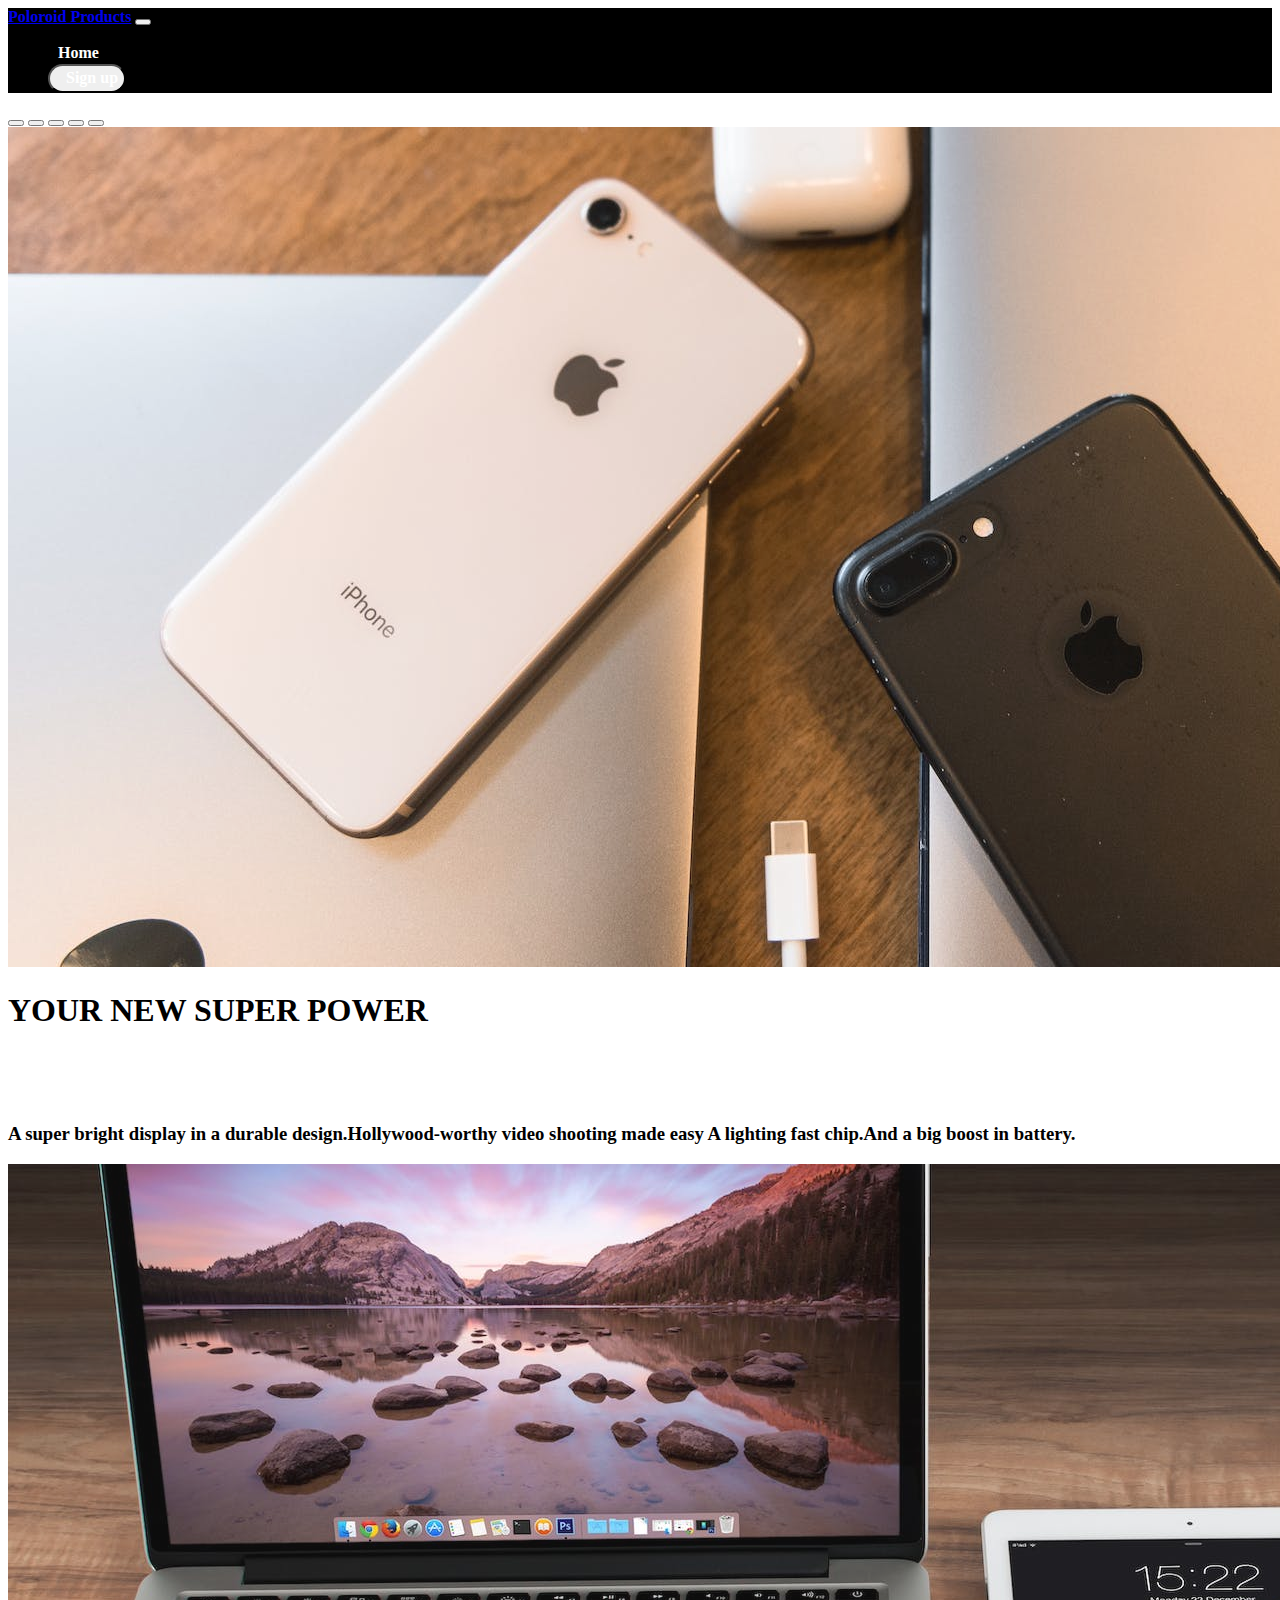
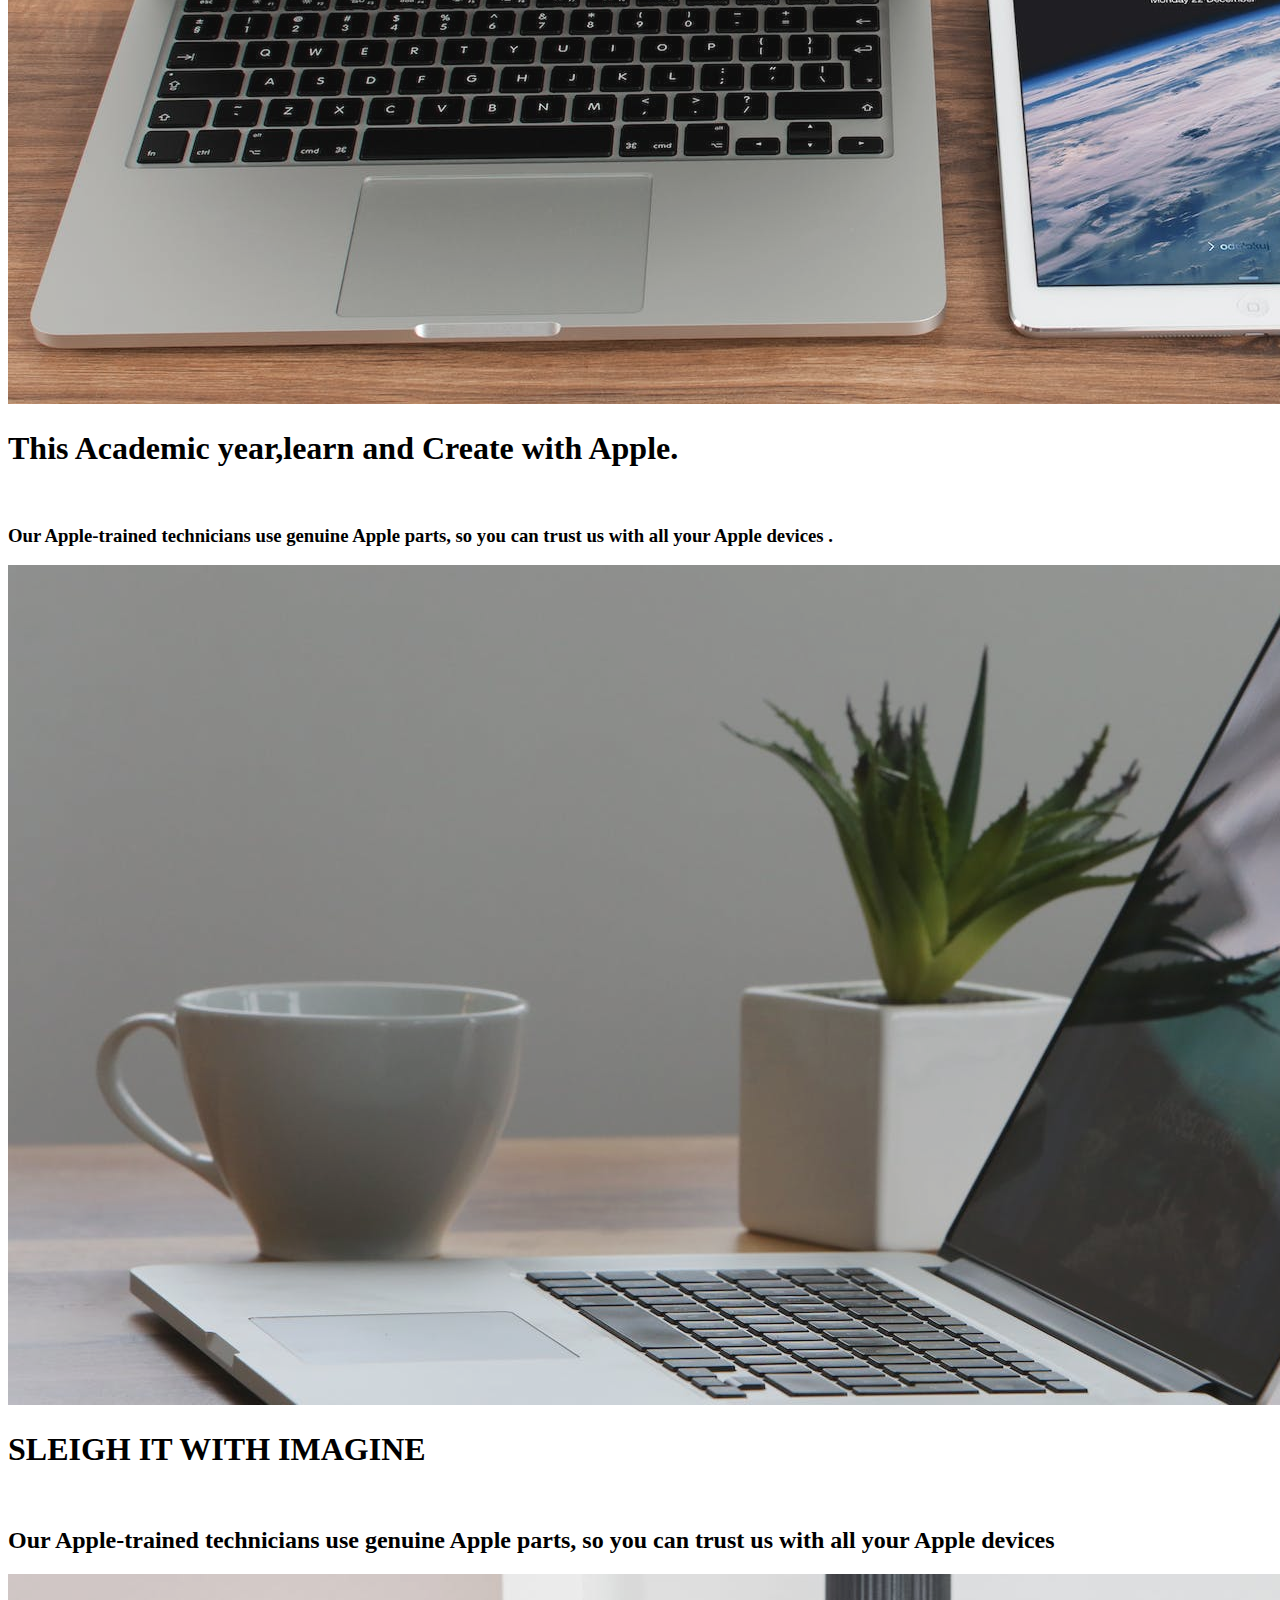
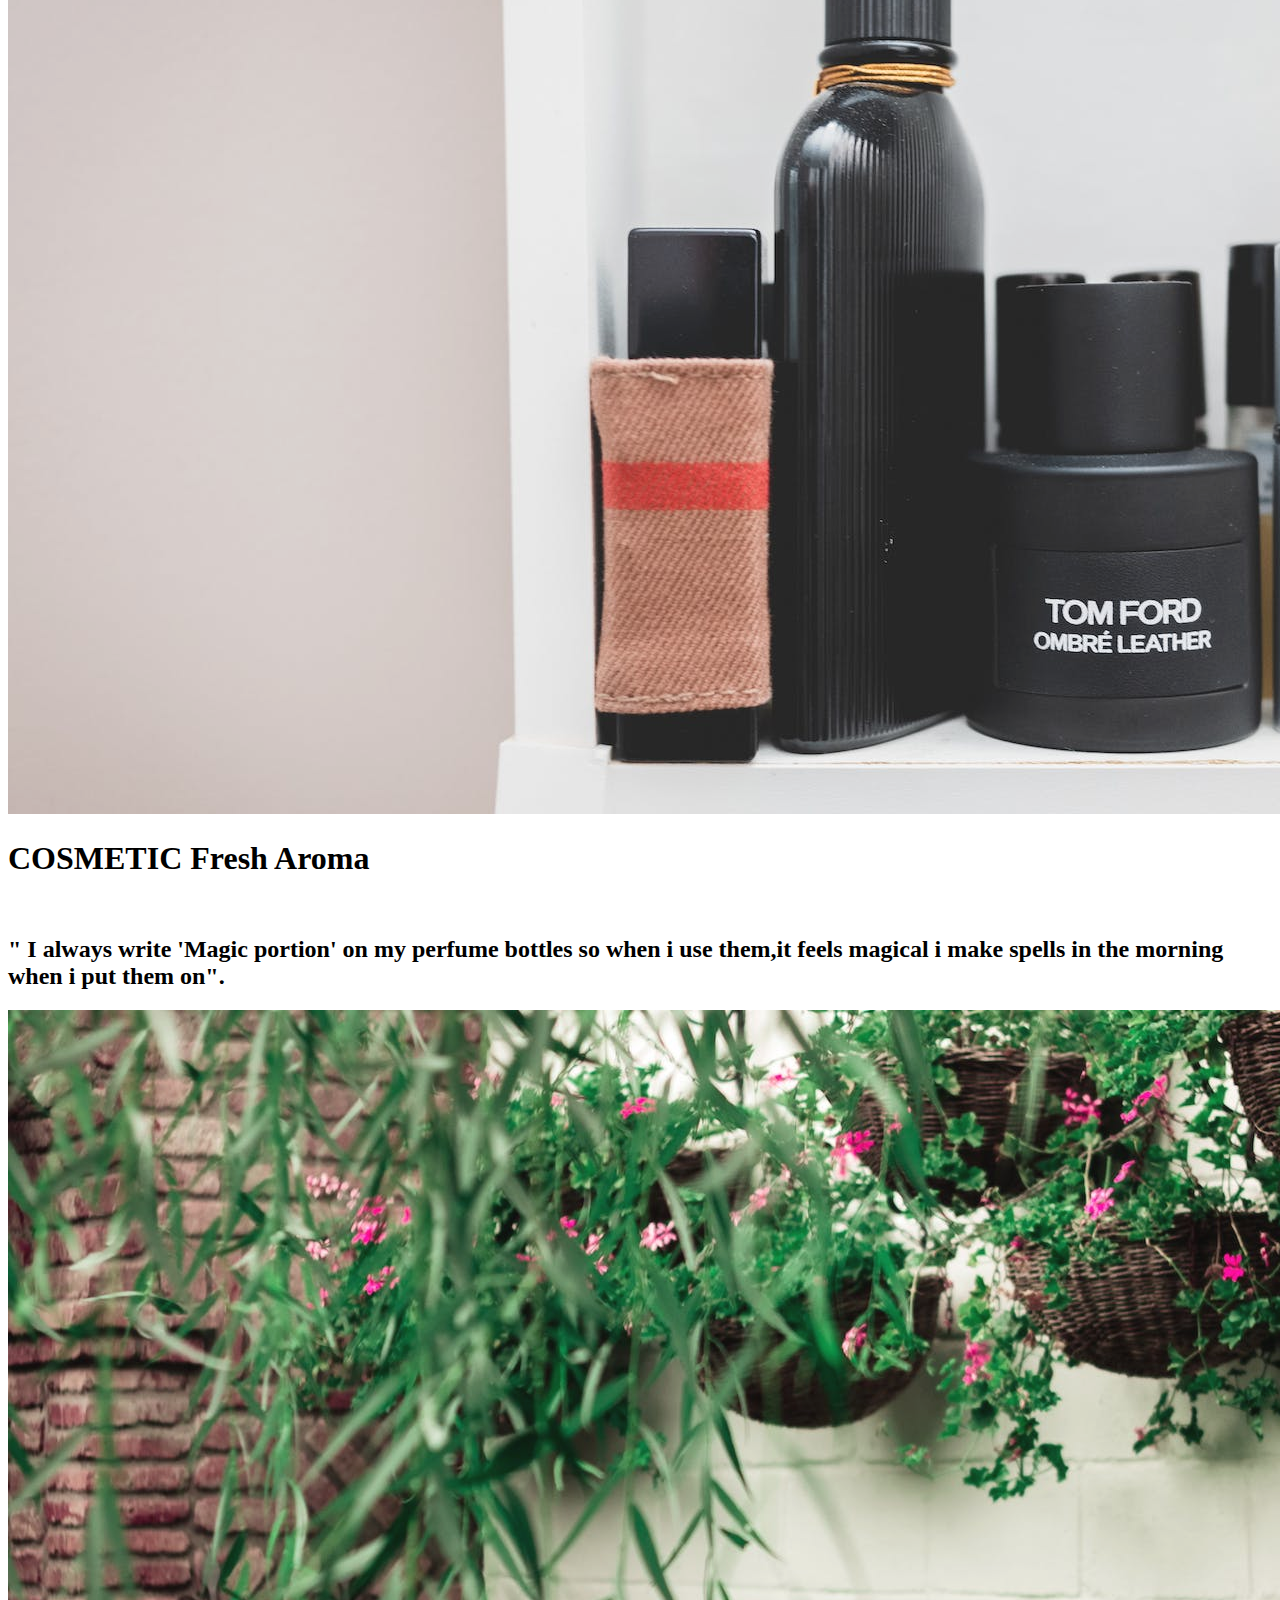
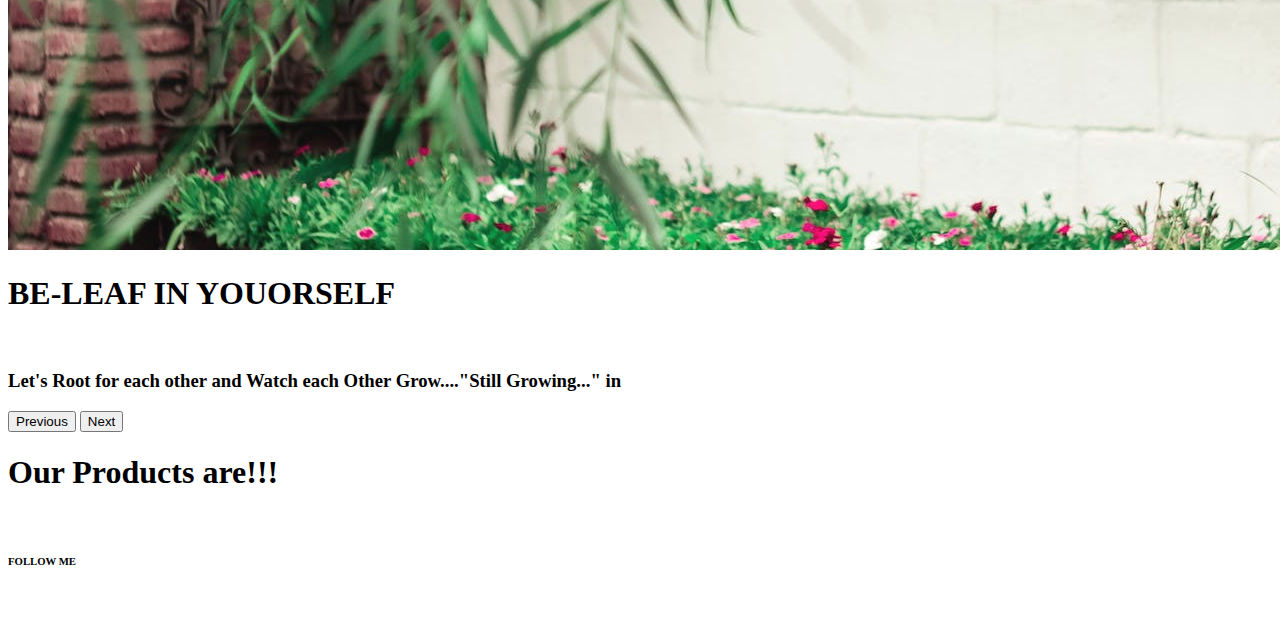
==== index.html @ f3d513c6 "initial" ====
<!DOCTYPE html>
<html lang="en">
<head>
    <meta charset="UTF-8">
    <meta name="viewport" content="width=device-width, initial-scale=1.0">
    <title>Document</title>
    <link href="https://cdn.jsdelivr.net/npm/bootstrap@5.3.2/dist/css/bootstrap.min.css" rel="stylesheet" integrity="sha384-T3c6CoIi6uLrA9TneNEoa7RxnatzjcDSCmG1MXxSR1GAsXEV/Dwwykc2MPK8M2HN" crossorigin="anonymous">
    <script src="https://cdn.jsdelivr.net/npm/bootstrap@5.3.2/dist/js/bootstrap.bundle.min.js"
    integrity="sha384-C6RzsynM9kWDrMNeT87bh95OGNyZPhcTNXj1NW7RuBCsyN/o0jlpcV8Qyq46cDfL"
    crossorigin="anonymous"></script>
    <link rel="stylesheet" href="https://cdnjs.cloudflare.com/ajax/libs/font-awesome/6.5.1/css/all.min.css" integrity="sha512-DTOQO9RWCH3ppGqcWaEA1BIZOC6xxalwEsw9c2QQeAIftl+Vegovlnee1c9QX4TctnWMn13TZye+giMm8e2LwA==" crossorigin="anonymous" referrerpolicy="no-referrer" />
  <link rel="stylesheet" href="./dummy.css">
</head>
  <body>
    <div class="out">
      <nav class="navbar navbar-expand-lg " style="background-color:black">
        <div class="container">
          <a class="nav-1 navbar-brand text-white" href="#"><i class="fa-solid fa-sun" style="color: #FFD43B;"></i><b> Poloroid Products</b></a>
          <button class="navbar-toggler" type="button" data-bs-toggle="collapse" data-bs-target="#navbarSupportedContent" aria-controls="navbarSupportedContent" aria-expanded="false" aria-label="Toggle navigation">
            <span class="navbar-toggler-icon"></span>
          </button>
          <div class="collapse navbar-collapse" id="navbarSupportedContent">
            <ul class="navbar-nav me-auto mb-2 mb-lg-0">
              <!-- <li class="nav-item">
                <a class="nav-link active text-white" aria-current="page" href="#">NFT Marketplace</a>
              </li> -->
              
            </ul>
            
            <ul class="navbar-nav ms-auto mb-2 mb-lg-0">
              <li class="nav-item">
                <a class="nav-link active text-white" aria-current="page" href="#"><a class="sign s1 " href="index.html"><b> Home</b></a></a>
              </li>
                
                
                <button class="nav-btn b1 ms-2"><i class="fa-regular fa-user ms-2 light "></i><a class="sign text-black" href="signup.html"><b>Sign up</b></a></button>
                </ul>
          </div>
        </div>
      </nav>
      <div id="carouselExampleDark" class="carousel carousel-dark slide ">
        <div class="carousel-indicators">
          <button type="button" data-bs-target="#carouselExampleDark" data-bs-slide-to="0" class="active"
            aria-current="true" aria-label="Slide 1"></button>
          <button type="button" data-bs-target="#carouselExampleDark" data-bs-slide-to="1" aria-label="Slide 2"></button>
          <button type="button" data-bs-target="#carouselExampleDark" data-bs-slide-to="2" aria-label="Slide 3"></button>
          <button type="button" data-bs-target="#carouselExampleDark" data-bs-slide-to="3" aria-label="Slide 4"></button>
          <button type="button" data-bs-target="#carouselExampleDark" data-bs-slide-to="4" aria-label="Slide 5"></button>
  
        </div>
        <div class="carousel-inner pt-0">
          <div class="carousel-item active" data-bs-interval="3000">
            <img class="pic" src="./images/img11.jpg" class="d-block w-100" alt="...">
            <div class=" carousel-caption m-6 mt-0">
              <div class="hed text-start">
    
                <h1 class="h11 text-black ms-auto mt-3 ">YOUR NEW SUPER POWER
                  </h1>
               <br><br><br>
              </div>
              <h3 class="p1 text-black ms-auto ">A super bright display in a durable design.Hollywood-worthy video shooting made easy
              A lighting fast chip.And a big boost in battery. </h3>
    
            </div>
          </div>
          <div class="carousal-item">
          <div class="carousel-item" data-bs-interval="3000">
            <img class="pic" src="./images/img02.jpg" class="d-block w-100" alt="...">
            <div class="carousel-caption   m-6 ">
              <div class="hed text-start ">
    
                <h1 class="h11 text-white ms-auto mt-5">This Academic year,learn and Create with Apple.</h1>
                <br>
              </div>
              <h3 class="p1 text-white ms-auto">Our Apple-trained technicians use genuine Apple parts,
                so you can trust us with all your Apple devices .</h3>
    
            </div>
          </div>
        </div>
        <div class="carousal-item">
          <div class="carousel-item" data-bs-interval="3000">
            <img class="pic" src="./images/img4.jpg" class="d-block w-100" alt="...">
            <div class="carousel-caption   m-6 ">
              <div class="hed text-start ">
    
                <h1 class="h11 text-white ms-auto mt-5 ">SLEIGH IT WITH IMAGINE</h1>
                <br>
              </div>
              <h2 class="p1 text-white ms-auto ">Our Apple-trained technicians use genuine Apple parts,
                so you can trust us with all your Apple devices</h2>
    
            </div>
          </div>
        </div>
        <div class="carousal-item">
          <div class="carousel-item" data-bs-interval="3000">
            <img class="pic" src="./images/img5.jpg" class="d-block w-100" alt="...">
            <div class="carousel-caption   m-6 ">
              <div class="hed text-start ">
    
                <h1 class="h11 text-danger ms-auto mt-5 ">COSMETIC Fresh Aroma</h1>
                <br>
              </div>
              <h2 class="p1 text-white ms-auto ">" I always write 'Magic portion' on my perfume bottles so when i use them,it feels magical
                i make spells in the morning when i put them on".</h2>
    
            </div>
          </div>
        </div>
        <div class="carousal-item">
          <div class="carousel-item" data-bs-interval="3000">
            <img class="pic" src="./images/img7.jpg" class="d-block w-100" alt="...">
            <div class="carousel-caption   m-6 ">
              <div class="hed text-start ">
    
                <h1 class="h11 text-primary ms-auto ">BE-LEAF IN YOUORSELF</h1>
                <br>
              </div>
              <h3 class="p1 text-white ms-auto ">Let's Root for each other and Watch each Other Grow...."Still Growing..." in
               </h3>
    
            </div>
          </div>
        </div>
    
      </div>
      <button class="carousel-control-prev" type="button" data-bs-target="#carouselExampleDark" data-bs-slide="prev">
        <span class="carousel-control-prev-icon" aria-hidden="true"></span>
        <span class="visually-hidden">Previous</span>
      </button>
      <button class="carousel-control-next" type="button" data-bs-target="#carouselExampleDark" data-bs-slide="next">
        <span class="carousel-control-next-icon" aria-hidden="true"></span>
        <span class="visually-hidden">Next</span>
      </button>
      </div>
  
  
      <div class="container mt-5">
          <h1 class="text-center text-danger mt-5">Our Products are!!!</h1>
          <div id="result" class="row">
              
  
          </div>
      </div>
      <div class="text-center">
        <i class="fa-solid fa-sun fa-5x" style="color: #FFD43B;"></i><br>
      </div>
      <div class="last text-center mt-3">
        <h6>FOLLOW ME</h6>
        <i class="fa-brands fa-facebook fa-2x" style="color: #5485d4;"></i>&nbsp;&nbsp;
        <i class="fa-brands fa-instagram fa-2x" style="color: #d27dde;"></i>&nbsp;&nbsp;
        <i class="fa-brands fa-twitter fa-2x" style="color:  #5485d4;"></i>&nbsp;&nbsp;
        <i class="fa-brands fa-linkedin fa-2x" style="color: #a6adba;"></i></i>


      </div>
    </div>
  </body>
<script>
    fetch("https://dummyjson.com/products").then((response)=>{
        response.json().then((data)=>{
            const allProducts=data.products
            console.log(allProducts);
            allProducts.forEach(item=>{
                result.innerHTML+=`<div class="col-lg-12 mb-2 mt-3">
                <div class="card shadow p-1 border border-danger">
                    <img src="${item.thumbnail}" class="card-img-top" alt="recipe image">
                    <div class="card-body">
                      <h5 class="card-title text-center text-danger"><b>${item.title}</b></h5>
                      <p class="card-text text-center"><b>Brand: ${item.brand}</b>.</p>
                    </div>
                  </div>
                  
                  </div>
        
            <div class="row">
            <div class="col-lg-4 mb-2">
                <div class="card shadow p-1 border border-black">
                    <img src="${item.images[0]}" class="card-img-top" alt="recipe image">
                    <div class="card-body">
                    </div>
                  </div>
                  </div>
                  <div class="col-lg-4 mb-2">
                <div class="card shadow p-1  border border-black">
                    <img src="${item.images[1]}" class="card-img-top" alt="recipe image">
                    <div class="card-body">
                    </div>
                  </div>
                  </div>
                  <div class="col-lg-4 mb-2">
                <div class="card shadow p-1 border border-black">
                    <img src="${item.images[2]}" class="card-img-top" alt="recipe image">
                    <div class="card-body">
                    </div>
                  </div>
                  </div>
                  
            </div>`
            
            })
        })
    }).catch((reason)=>{
        console.log(reason);
    })
</script>
</html>
---- dummy.css ----
.pic{
    opacity: 95%;
}
.h11{
    font-family:cursive
}
.nav-btn{
    border-radius: 20px;
}
.sign{
    text-decoration: none;
    color: #FFF;
    text-align: center;
    font-family: Work Sans;
    font-size: 16px;
    font-style: normal;
    font-weight: 600;
    line-height: 140%; /* 22.4px */
    margin-left: 10px;

}
.log{
    border-radius: 30px;
}
.s1{
    text-decoration: none;
    color: #FFF;
    text-align: center;
    font-family: Work Sans;
    font-size: 16px;
    font-style: normal;
    font-weight: 600;
    line-height: 140%; /* 22.4px */
    margin-left: 10px;
}
@media(max-width:580px){
    .pic{
        width: 100%;
    }
    .h11{
        font-size: 200%;
        flex-wrap: wrap;
        display: flex;
        
    }
    .p1{
        font-size: 100%;
        flex-wrap: wrap;
        display: flex;
        text-align: initial;
    }
    /* #carouselExampleDark{
        height: 550px;

    } */
    .out{
        overflow-x: hidden;
    }
}
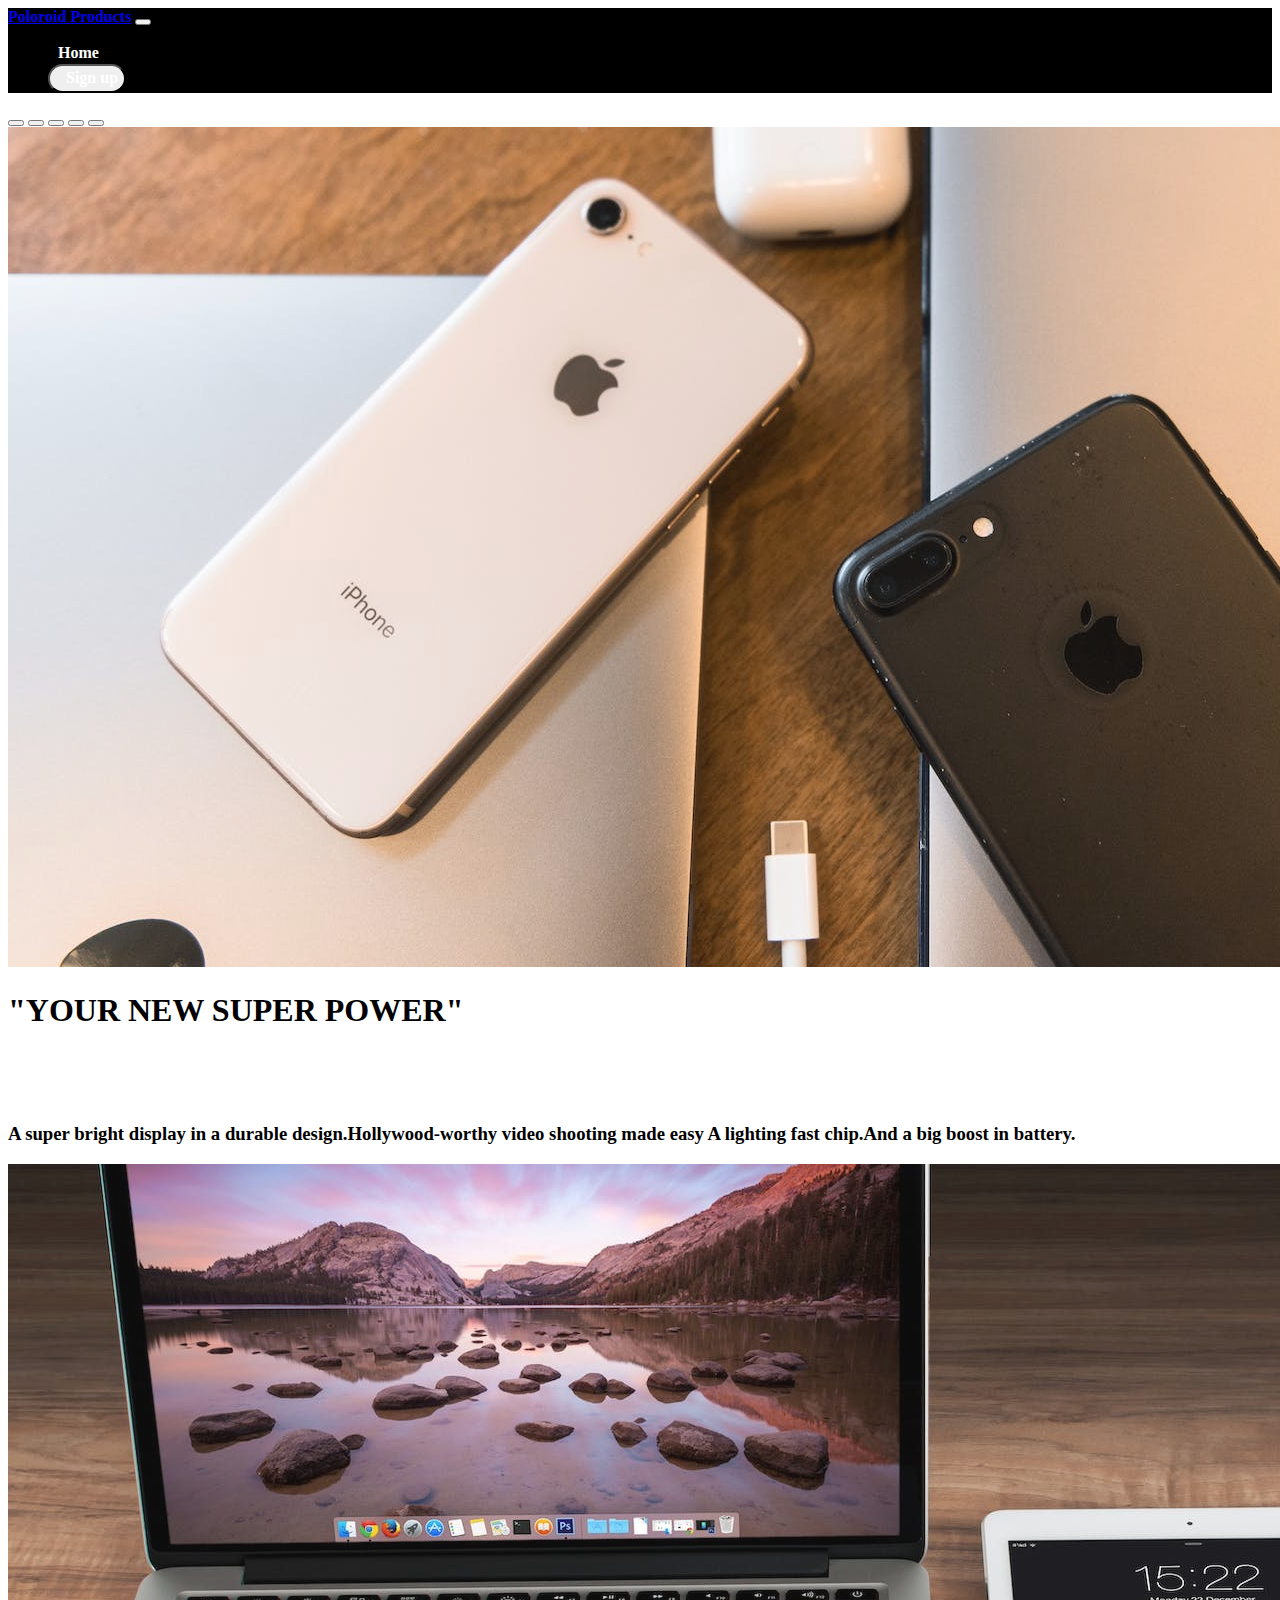
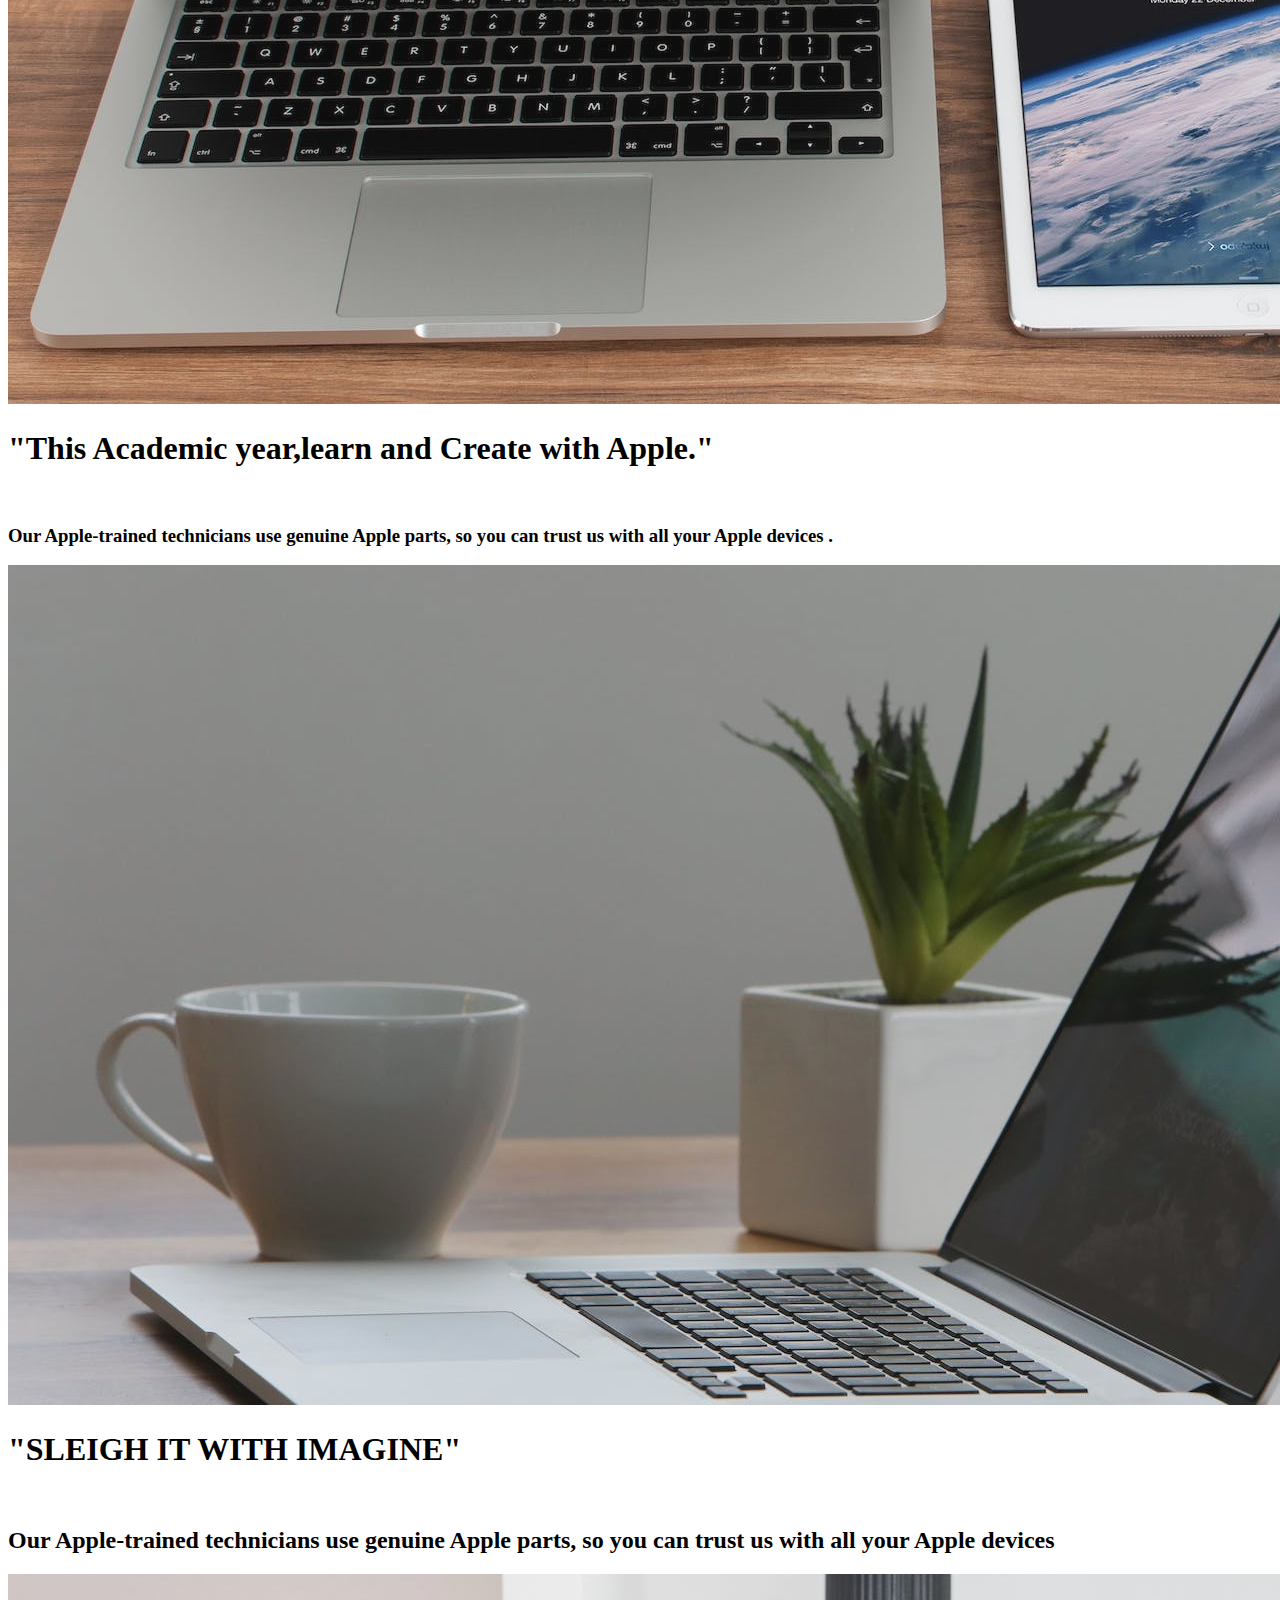
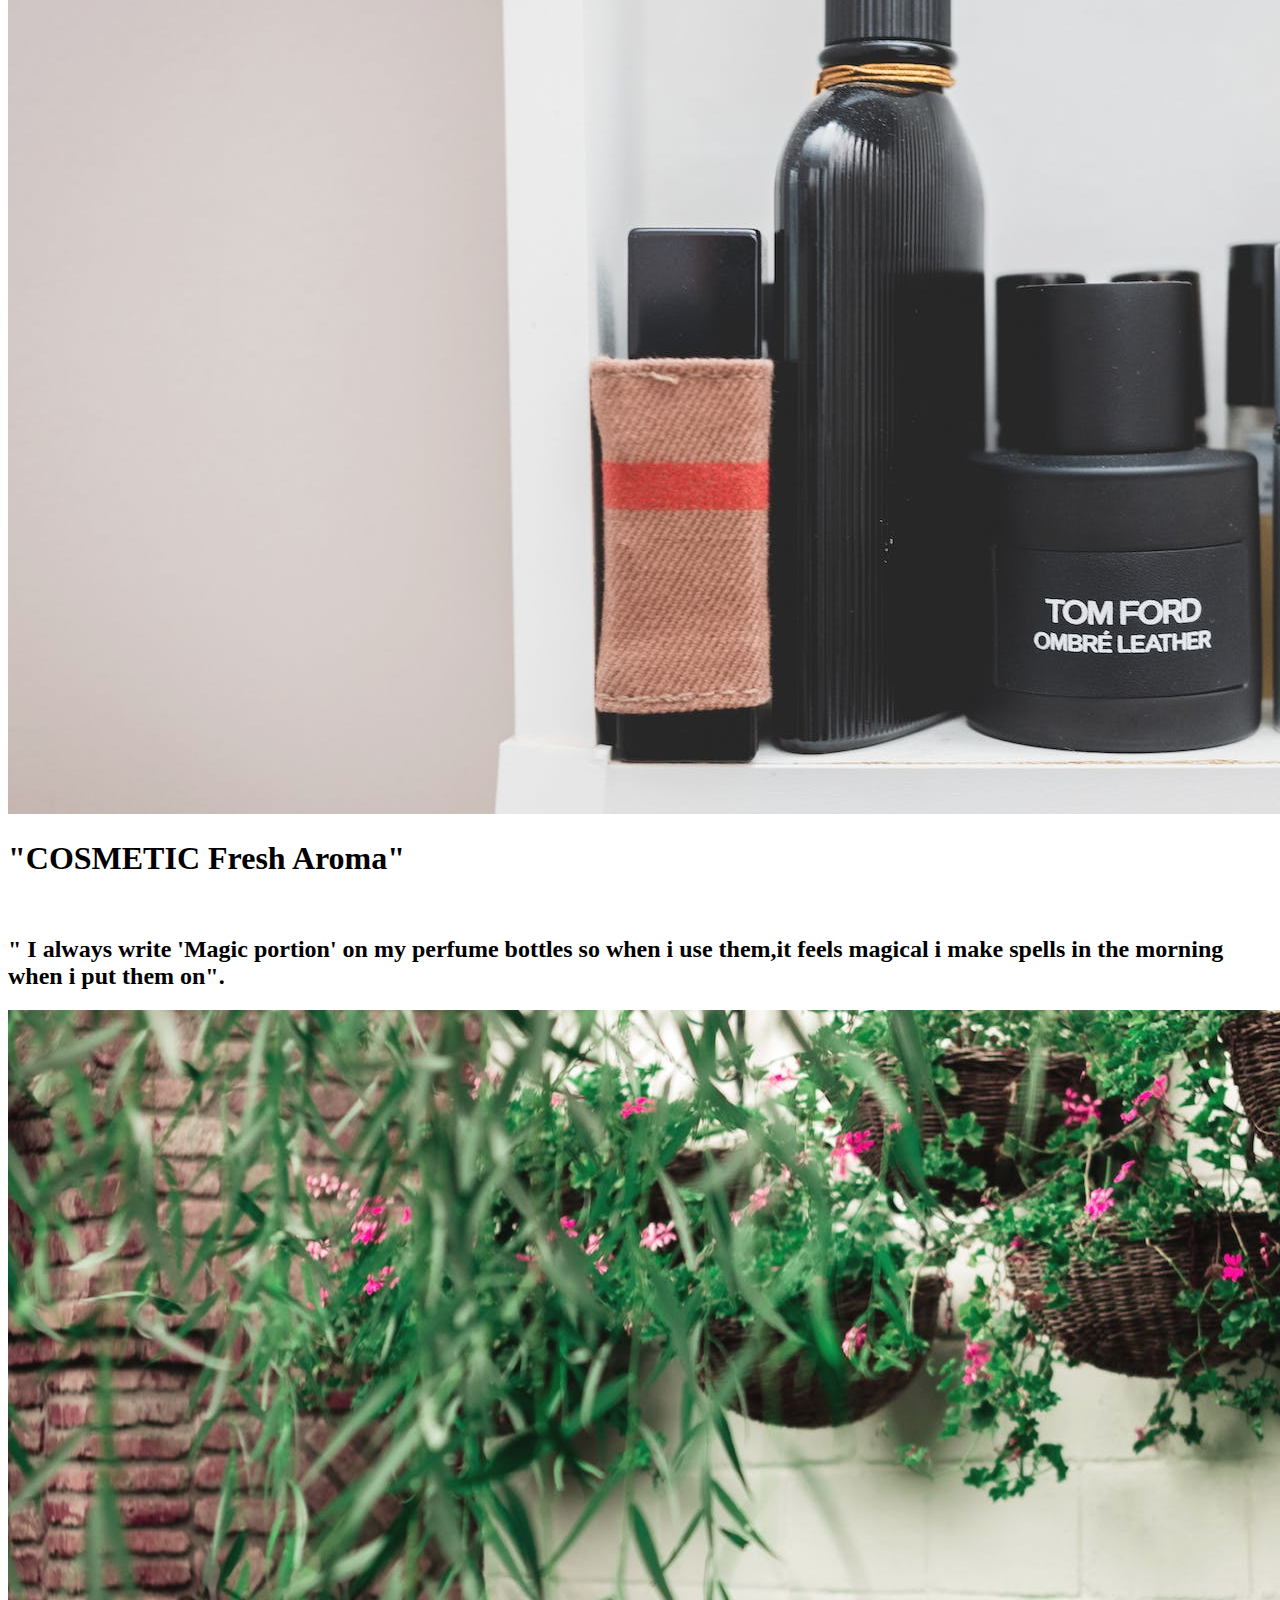
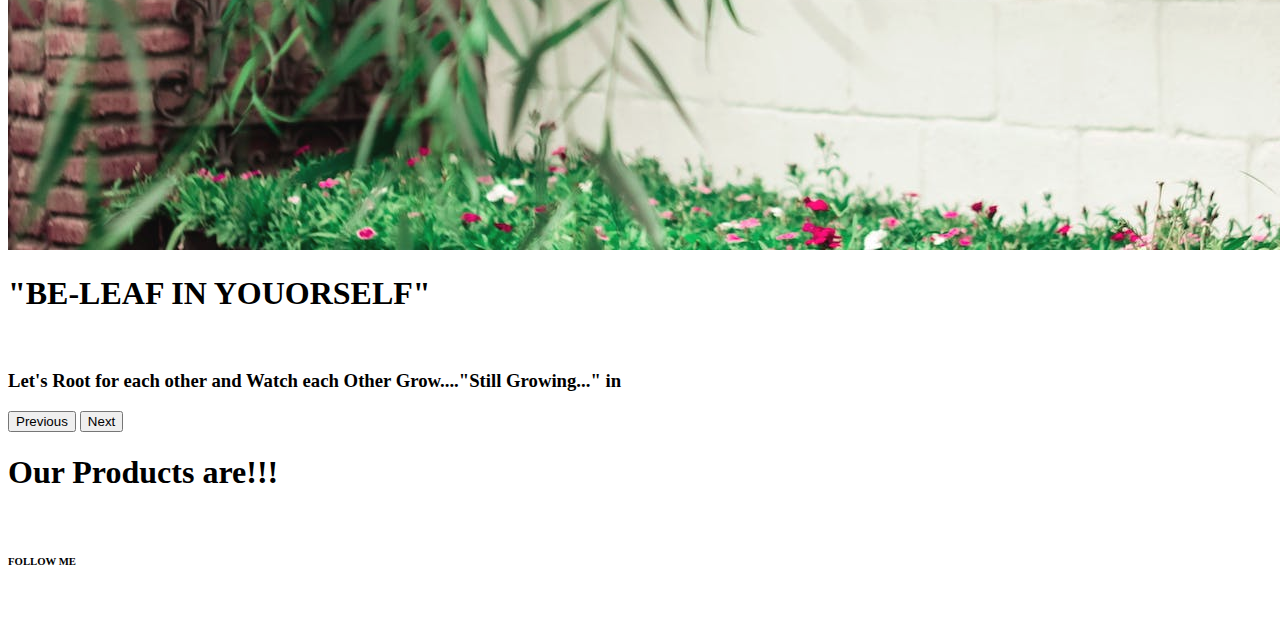
==== commit cae64d37: "initial" ====
--- a/index.html
+++ b/index.html
@@ -54,11 +54,11 @@
             <div class=" carousel-caption m-6 mt-0">
               <div class="hed text-start">
     
-                <h1 class="h11 text-black ms-auto mt-3 ">YOUR NEW SUPER POWER
+                <h1 class="h11 text-white ms-auto mt-1 "><b>"YOUR NEW SUPER POWER"</b>
                   </h1>
                <br><br><br>
               </div>
-              <h3 class="p1 text-black ms-auto ">A super bright display in a durable design.Hollywood-worthy video shooting made easy
+              <h3 class="p1 text-white ms-auto ">A super bright display in a durable design.Hollywood-worthy video shooting made easy
               A lighting fast chip.And a big boost in battery. </h3>
     
             </div>
@@ -69,7 +69,7 @@
             <div class="carousel-caption   m-6 ">
               <div class="hed text-start ">
     
-                <h1 class="h11 text-white ms-auto mt-5">This Academic year,learn and Create with Apple.</h1>
+                <h1 class="h11 text-white ms-auto mt-5"><b>"This Academic year,learn and Create with Apple."</b></h1>
                 <br>
               </div>
               <h3 class="p1 text-white ms-auto">Our Apple-trained technicians use genuine Apple parts,
@@ -84,7 +84,7 @@
             <div class="carousel-caption   m-6 ">
               <div class="hed text-start ">
     
-                <h1 class="h11 text-white ms-auto mt-5 ">SLEIGH IT WITH IMAGINE</h1>
+                <h1 class="h11 text-white ms-auto mt-5 "><b>"SLEIGH IT WITH IMAGINE"</b></h1>
                 <br>
               </div>
               <h2 class="p1 text-white ms-auto ">Our Apple-trained technicians use genuine Apple parts,
@@ -99,7 +99,7 @@
             <div class="carousel-caption   m-6 ">
               <div class="hed text-start ">
     
-                <h1 class="h11 text-danger ms-auto mt-5 ">COSMETIC Fresh Aroma</h1>
+                <h1 class="h11 text-danger ms-auto mt-5 "><b>"COSMETIC Fresh Aroma"</b></h1>
                 <br>
               </div>
               <h2 class="p1 text-white ms-auto ">" I always write 'Magic portion' on my perfume bottles so when i use them,it feels magical
@@ -114,7 +114,7 @@
             <div class="carousel-caption   m-6 ">
               <div class="hed text-start ">
     
-                <h1 class="h11 text-primary ms-auto ">BE-LEAF IN YOUORSELF</h1>
+                <h1 class="h11 text-primary ms-auto "><b>"BE-LEAF IN YOUORSELF"</b></h1>
                 <br>
               </div>
               <h3 class="p1 text-white ms-auto ">Let's Root for each other and Watch each Other Grow...."Still Growing..." in
@@ -177,21 +177,21 @@
             <div class="row">
             <div class="col-lg-4 mb-2">
                 <div class="card shadow p-1 border border-black">
-                    <img src="${item.images[0]}" class="card-img-top" alt="recipe image">
+                    <img src="${item.images[0]}" class="card-img-top" alt=" ">
                     <div class="card-body">
                     </div>
                   </div>
                   </div>
                   <div class="col-lg-4 mb-2">
                 <div class="card shadow p-1  border border-black">
-                    <img src="${item.images[1]}" class="card-img-top" alt="recipe image">
+                    <img src="${item.images[1]}" class="card-img-top" alt=" ">
                     <div class="card-body">
                     </div>
                   </div>
                   </div>
                   <div class="col-lg-4 mb-2">
                 <div class="card shadow p-1 border border-black">
-                    <img src="${item.images[2]}" class="card-img-top" alt="recipe image">
+                    <img src="${item.images[2]}" class="card-img-top" alt=" ">
                     <div class="card-body">
                     </div>
                   </div>
--- a/dummy.css
+++ b/dummy.css
@@ -38,16 +38,17 @@
         width: 100%;
     }
     .h11{
-        font-size: 200%;
+        font-size: 100%;
         flex-wrap: wrap;
         display: flex;
         
     }
     .p1{
-        font-size: 100%;
+        display: none;
+        /* font-size: 100%;
         flex-wrap: wrap;
         display: flex;
-        text-align: initial;
+        text-align: initial; */
     }
     /* #carouselExampleDark{
         height: 550px;
